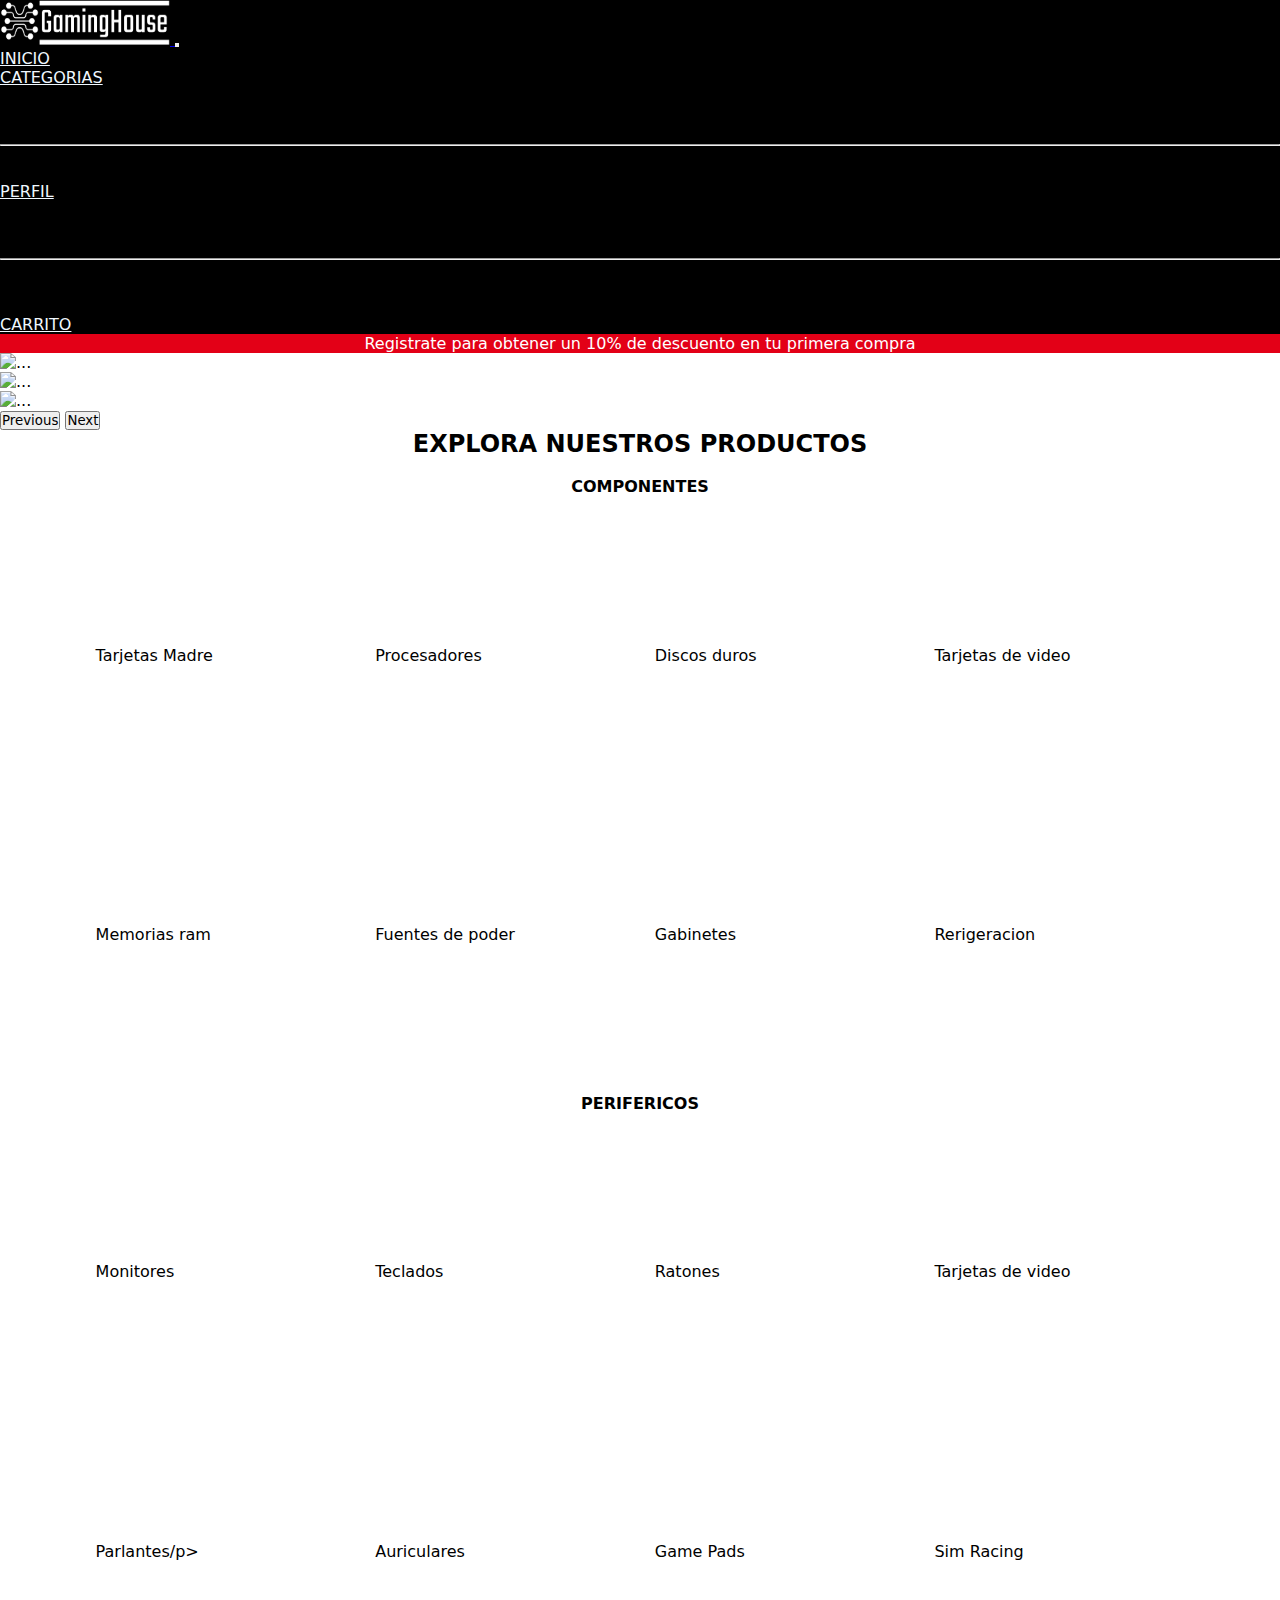
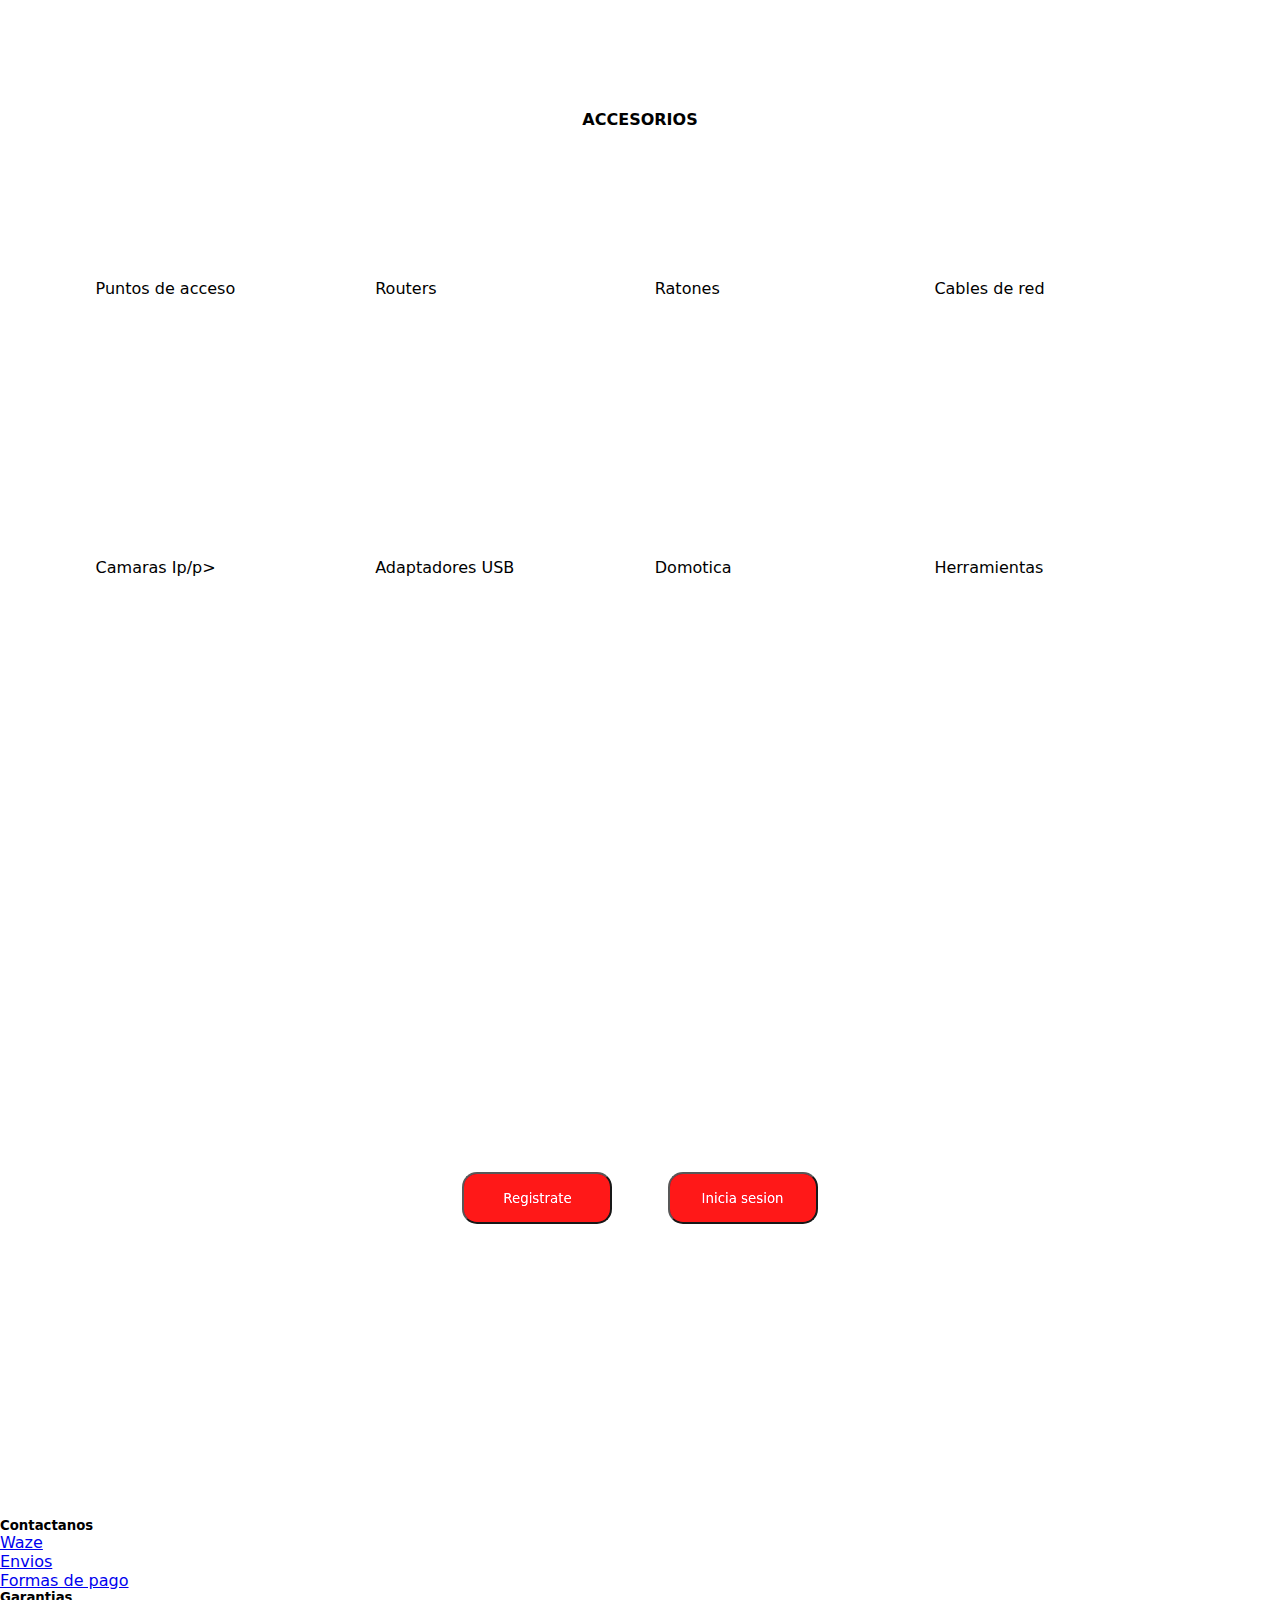
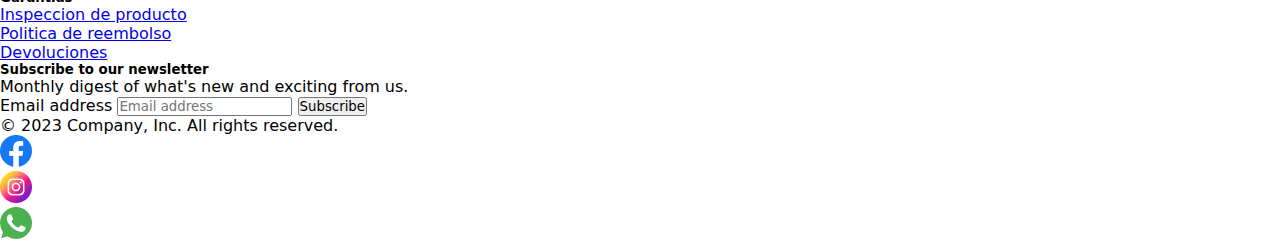
==== index.html @ d5c668b7 "Coder" ====
<!DOCTYPE html>
<html lang="en">
<head>
    <meta charset="UTF-8">
    <meta name="viewport" content="width=device-width, initial-scale=1.0">
    <title>GamingHouse</title>
    <link href="https://cdn.jsdelivr.net/npm/bootstrap@5.3.2/dist/css/bootstrap.min.css" rel="stylesheet" integrity="sha384-T3c6CoIi6uLrA9TneNEoa7RxnatzjcDSCmG1MXxSR1GAsXEV/Dwwykc2MPK8M2HN" crossorigin="anonymous">
    <link rel="stylesheet" href="./css/style.css">
  </head>
<body>
    <header>
        <nav class="navbar navbar-expand-lg">
            <div class="container-fluid ms-5">
                <a class="navbar-brand" href="#">
                    <img src="./assets/img/logo.png" alt="logo" width="170" height="45" class="d-inline-block align-text-top">
                </a>
              <button class="navbar-toggler" type="button" data-bs-toggle="collapse" data-bs-target="#navbarSupportedContent" aria-controls="navbarSupportedContent" aria-expanded="false" aria-label="Toggle navigation">
                <span class="navbar-toggler-icon"></span>
              </button>
              <div class="collapse navbar-collapse" id="navbarSupportedContent">
                <ul class="navbar-nav m-auto">
                  <li class="nav-item">
                    <a class="nav-link" aria-current="page" href="#">INICIO</a>
                  </li>
                  <li class="nav-item dropdown">
                    <a class="nav-link dropdown-toggle" href="#" role="button" data-bs-toggle="dropdown" aria-expanded="false">
                      CATEGORIAS
                    </a>
                    <ul class="dropdown-menu">
                      <li><a class="dropdown-item" href="">COMPONENTES</a></li>
                      <li><a class="dropdown-item" href="#">ACCESORIOS</a></li>
                      <li><a class="dropdown-item" href="#">PERIFERICOS</a></li>
                      <li><hr class="dropdown-divider"></li>
                      <li><a class="dropdown-item" href="#">OFERTAS</a></li>
                    </ul>
                  </li>
                  <li class="nav-item dropdown">
                    <a class="nav-link dropdown-toggle" href="#" role="button" data-bs-toggle="dropdown" aria-expanded="false">
                      PERFIL
                    </a>
                    <ul class="dropdown-menu">
                      <li><a class="dropdown-item" href="#">VER CUENTA</a></li>
                      <li><a class="dropdown-item" href="#">HISTORIAL DE COMPRAS</a></li>
                      <li><a class="dropdown-item" href="#">ACTUALIZAR DATOS</a></li>
                      <li><hr class="dropdown-divider"></li>
                      <li><a class="dropdown-item" href="./pages/Registro.html">INICIAR SESION</a></li>
                      <li><a class="dropdown-item" href="#">CERRAR SESION</a></li>
                    </ul>
                  </li>
                </ul>
                <ul class="navbar-nav me-5">
                  <li class="nav-item">
                    <a class="nav-link" aria-current="page" href="#">CARRITO</a>
                  </li>
                </ul>
                
                
              </div>    
            </div>
          </nav>
    </header>
    <main>
        <section class="signupbannergrid">
            <a class="bannertext" href="">Registrate para obtener un 10% de descuento en tu primera compra</a>
        </section>

            <div id="carouselExample" class="carousel slide">
                <div class="carousel-inner">
                  <div class="carousel-item active">
                    <img src="https://dlcdnwebimgs.asus.com/gain/170E4164-85B2-4F6C-8D1A-673D72D3A4F4/fwebp" class="d-block w-100" alt="...">
                  </div>
                  <div class="carousel-item">
                    <img src="https://storage-asset.msi.com/latam/picture/banner/banner_168911053420b625e28c839c144dd99be0e7d882a7.jpeg" class="d-block w-100 " alt="...">
                  </div>
                  <div class="carousel-item">
                    <img src="https://media.kingston.com/kingston/hero/ktc-hero-memory-fury-beast-rgb-black-ddr4-lg.jpg" class="d-block w-100 " alt="...">
                  </div>
                </div>
                <button class="carousel-control-prev" type="button" data-bs-target="#carouselExample" data-bs-slide="prev">
                  <span class="carousel-control-prev-icon" aria-hidden="true"></span>
                  <span class="visually-hidden">Previous</span>
                </button>
                <button class="carousel-control-next" type="button" data-bs-target="#carouselExample" data-bs-slide="next">
                  <span class="carousel-control-next-icon" aria-hidden="true"></span>
                  <span class="visually-hidden">Next</span>
                </button>
              </div>

              
        <h2 class="mt-5">EXPLORA NUESTROS PRODUCTOS</h2>
        <h4>COMPONENTES</h4>
        <section class="Productos" id="Productos">
            <div class="container-cards">
                    <div class="card">
                        <a href=""><img src="https://cdn.pccomponentes.com/img/repositorio/familia/familia-placas_base-500x500-producto.jpg" alt=""></a>
                        <p>Tarjetas Madre</p>
                    </div>
                    <div class="card">
                        <a href=""><img src="https://cdn.pccomponentes.com/img/repositorio/familia/familia-procesadores-500x500-producto.jpg" alt=""></a>
                        <p>Procesadores</p>
                    </div>
                    <div class="card">
                        <a href=""><img src="https://cdn.pccomponentes.com/img/repositorio/familia/familia-discos_duros-500x500-producto.jpg" alt=""></a>
                        <p>Discos duros</p>
                    </div>
                    <div class="card">
                        <a href=""><img src="https://cdn.pccomponentes.com/img/repositorio/familia/familia-tarjetas_graficas-500x500-producto.jpg" alt=""></a>
                        <p>Tarjetas de video</p>
                    </div>
                    <div class="card">
                        <a href=""><img src="https://cdn.pccomponentes.com/img/repositorio/familia/familia-memorias_ram-500x500-producto.jpg" alt=""></a>
                        <p>Memorias ram</p>
                    </div>
                    <div class="card">
                        <a href=""><img src="https://cdn.pccomponentes.com/img/repositorio/familia/familia-fuentes_alimentacion-500x500-producto.jpg" alt=""></a>
                        <p>Fuentes de poder</p>
                    </div>
                    <div class="card">
                        <a href=""><img src="https://cdn.pccomponentes.com/img/repositorio/familia/familia-torres_cajas-500x500-producto.jpg" alt=""></a>
                        <p>Gabinetes</p>
                    </div>
                    <div class="card">
                        <a href=""><img src="https://img.pccomponentes.com/pcblog/1690754400000/componetes-refrigeracion-liquida-500x500.png" alt=""></a>
                        <p>Rerigeracion</p>
                    </div>
            </div>
        </section>
        <h4>PERIFERICOS</h4>
        <section class="Productos" id="Productos">
            <div class="container-cards">
                    <div class="card">
                        <a href=""><img src="https://img.pccomponentes.com/pcblog/1660773600000/monitores-tipo-c-500x500-1-1.jpg" alt=""></a>
                        <p>Monitores</p>
                    </div>
                    <div class="card">
                        <a href=""><img src="https://img.pccomponentes.com/pcblog/1660773600000/familia-teclados-productividad-500x500-1-1-1.png" alt=""></a>
                        <p>Teclados</p>
                    </div>
                    <div class="card">
                        <a href=""><img src="https://img.pccomponentes.com/pcblog/1660773600000/familia-ratones-500x500-producto-1-1-1.png" alt=""></a>
                        <p>Ratones</p>
                    </div>
                    <div class="card">
                        <a href=""><img src="https://cdn.pccomponentes.com/img/repositorio/familia/familia-tarjetas_graficas-500x500-producto.jpg" alt=""></a>
                        <p>Tarjetas de video</p>
                    </div>
                    <div class="card">
                        <a href=""><img src="https://img.pccomponentes.com/pcblog/1660773600000/altavoces-1-1.png" alt=""></a>
                        <p>Parlantes/p>
                    </div>
                    <div class="card">
                        <a href=""><img src="https://img.pccomponentes.com/pcblog/1660773600000/familia-auriculares-cancelacion-ruido-500x500-1-1-1.png" alt=""></a>
                        <p>Auriculares</p>
                    </div>
                    <div class="card">
                        <a href=""><img src="https://img.pccomponentes.com/pcblog/1660773600000/familia-gamepads-joysticks-500x500-producto-1-1.png" alt=""></a>
                        <p>Game Pads</p>
                    </div>
                    <div class="card">
                        <a href=""><img src="https://img.pccomponentes.com/pcblog/1660773600000/perife-ricos-accesorios-gaming-500x500-producto-2-1.jpg" alt=""></a>
                        <p>Sim Racing</p>
                    </div>
            </div>
        </section>

        <h4>ACCESORIOS</h4>
        <section class="Productos" id="Productos">
            <div class="container-cards">
                    <div class="card">
                        <a href=""><img src="https://img.pccomponentes.com/pcblog/1652306400000/redes-puntos-de-acceso-500x500-producto-1.jpg" alt=""></a>
                        <p>Puntos de acceso</p>
                    </div>
                    <div class="card">
                        <a href=""><img src="https://img.pccomponentes.com/pcblog/1652306400000/redes-routers-500x500-producto-2.jpg" alt=""></a>
                        <p>Routers</p>
                    </div>
                    <div class="card">
                        <a href=""><img src="https://img.pccomponentes.com/pcblog/1660773600000/familia-ratones-500x500-producto-1-1-1.png" alt=""></a>
                        <p>Ratones</p>
                    </div>
                    <div class="card">
                        <a href=""><img src="https://img.pccomponentes.com/pcblog/1652306400000/redes-cable-de-red-500x500-producto-1.jpg" alt=""></a>
                        <p>Cables de red</p>
                    </div>
                    <div class="card">
                        <a href=""><img src="https://img.pccomponentes.com/pcblog/1652306400000/redes-camaras-ip-500x500-producto-1.jpg" alt=""></a>
                        <p>Camaras Ip/p>
                    </div>
                    <div class="card">
                        <a href=""><img src="https://img.pccomponentes.com/pcblog/1652306400000/redes-adpatadores-usb-500x500-producto-1.jpg" alt=""></a>
                        <p>Adaptadores USB</p>
                    </div>
                    <div class="card">
                        <a href=""><img src="https://img.pccomponentes.com/pcblog/1652306400000/redes-domotica-500x500-producto-1.jpg" alt=""></a>
                        <p>Domotica</p>
                    </div>
                    <div class="card">
                        <a href=""><img src="https://img.pccomponentes.com/pcblog/1652306400000/redes-herramientas-utiles-500x500-producto-1.jpg" alt=""></a>
                        <p>Herramientas</p>
                    </div>
            </div>
        </section>


      <section class="JoinUs width=auto height=31.25rem">
        <h5>For gamers <br> by gamers <br> Se parte de nuestra comunidad <br>y mantente enterado de nuestras promociones</h5>
        <p>Crea una cuenta</p>
        <div class="Botones-sesion">
          <button><a href="">Registrate</a></button>
          <button><a href="">Inicia sesion</a></button>
        </div>
      </section>


    </main>

<div class="container">
  <footer class="py-5">
    <div class="row">
      <div class="col-6 col-md-2 mb-3">
        <h5>Contactanos</h5>
        <ul class="nav flex-column">
          <li class="nav-item mb-2"><a href="#" class="nav-link p-0 text-body-secondary">Waze</a></li>
          <li class="nav-item mb-2"><a href="#" class="nav-link p-0 text-body-secondary">Envios</a></li>
          <li class="nav-item mb-2"><a href="#" class="nav-link p-0 text-body-secondary">Formas de pago</a></li>
        </ul>
      </div>

      <div class="col-6 col-md-2 mb-3">
        <h5>Garantias</h5>
        <ul class="nav flex-column">
          <li class="nav-item mb-2"><a href="#" class="nav-link p-0 text-body-secondary">Inspeccion de producto</a></li>
          <li class="nav-item mb-2"><a href="#" class="nav-link p-0 text-body-secondary">Politica de reembolso</a></li>
          <li class="nav-item mb-2"><a href="#" class="nav-link p-0 text-body-secondary">Devoluciones</a></li>
        </ul>
      </div>


      <div class="col-md-5 offset-md-1 mb-3">
        <form>
          <h5>Subscribe to our newsletter</h5>
          <p>Monthly digest of what's new and exciting from us.</p>
          <div class="d-flex flex-column flex-sm-row w-100 gap-2">
            <label for="newsletter1" class="visually-hidden">Email address</label>
            <input id="newsletter1" type="text" class="form-control" placeholder="Email address">
            <button class="btn btn-primary" type="button">Subscribe</button>
          </div>
        </form>
      </div>
    </div>

    <div class="d-flex flex-column flex-sm-row justify-content-between py-4 my-4 border-top">
      <p>&copy; 2023 Company, Inc. All rights reserved.</p>
      <ul class="list-unstyled d-flex">
        <li class="m-2">
          <a href="https://www.facebook.com/"><img src="./assets/img/facebook.png" alt=""></a>
        </li>
        <li class="m-2">
          <a href="www.instagram.com"><img src="./assets/img/instagram.png" alt=""></a>
        </li>
        <li class="m-2">
          <a href=""><img src="./assets/img/whatsapp.png" alt=""></a>
        </li>
      </ul>
    </div>
  </footer>
</div>

    <script src="https://cdn.jsdelivr.net/npm/@popperjs/core@2.11.8/dist/umd/popper.min.js" integrity="sha384-I7E8VVD/ismYTF4hNIPjVp/Zjvgyol6VFvRkX/vR+Vc4jQkC+hVqc2pM8ODewa9r" crossorigin="anonymous"></script>
<script src="https://cdn.jsdelivr.net/npm/bootstrap@5.3.2/dist/js/bootstrap.min.js" integrity="sha384-BBtl+eGJRgqQAUMxJ7pMwbEyER4l1g+O15P+16Ep7Q9Q+zqX6gSbd85u4mG4QzX+" crossorigin="anonymous"></script>
</body>
</html>
---- css/style.css ----
* {
  margin: 0;
  padding: 0;
  box-sizing: border-box;
  font-family: system-ui, -apple-system, BlinkMacSystemFont, 'Segoe UI', Roboto, Oxygen, Ubuntu, Cantarell, 'Open Sans', 'Helvetica Neue', sans-serif;
}
.navbar{
  background-color: black;
}

.navbar-nav a{
  color: aliceblue;
}
.dropdown-menu a{
  color: black;
}


.navbar-toggler{
  color: white;
}

.signupbannergrid{
  display: grid;
  width: 100%;
  height: 100%;
  background-color: rgb(227, 0, 23);
  grid-template-columns: repeat(4, 1fr);
  grid-template-rows: 1fr;
  grid-template-areas: 
    ". bannertext bannertext .";
}
.signupbannergrid a{
  text-decoration: none;
  color: white;
  justify-content: center;
  display: grid
}
.bannertext{
  grid-area: bannertext;
}

.carousel-inner img{
  
  max-height: 40.625rem;
  object-fit: cover;
}

H2{
  display: flex;
  align-items: center;
  justify-content: center;
}
h4{
  display: flex;
  justify-content: center;
  margin: 1.2rem;
  align-items: center;
}
.container-cards{
  max-width: 75rem;
  margin: auto;
  display: flex;
  flex-direction: row;
  align-items: center;
  justify-content: center;
  flex-wrap: wrap;
  ;
}
.card{
  width: 15.625rem;
  height: 15.625rem;
  margin: 0.925rem;
  display: flex;
  align-items: center;
}
.container-cards img{
  width: 100%;
}
.JoinUs{
  width: 100%;
  margin-bottom: 55px;
  margin-top: 55px;
  height: 700px;
  background-image: url(https://images.unsplash.com/photo-1544652478-6653e09f18a2?ixlib=rb-4.0.3&ixid=M3wxMjA3fDB8MHxwaG90by1wYWdlfHx8fGVufDB8fHx8fA%3D%3D&auto=format&fit=crop&w=2070&q=80);
  opacity: 0.9;
  filter: brightness(0.5);
  filter: contrast(1.3);
  background-image: linear-gradient(
    0deg,
    rgb (0, 0, 0, 0.5),
    rgb (0, 0, 0, 0.5),
  );
  display: flex;
  justify-content: center;
  align-items: center;
  flex-direction: column;

}
.Botones-sesion button{
  border-radius: 0.9375rem;
  background-color: rgb(227, 0, 23);
  width: 9.375rem;
  height: 3.2875rem;
  margin: 1.5625rem;
}
.Botones-sesion a{
  text-decoration: none;
  color: white;
  
}


.JoinUs p{
  color: white;
}
.JoinUs h5{
  
  color: white;
  font-size:xx-large;
  font-style: oblique;  
  
}
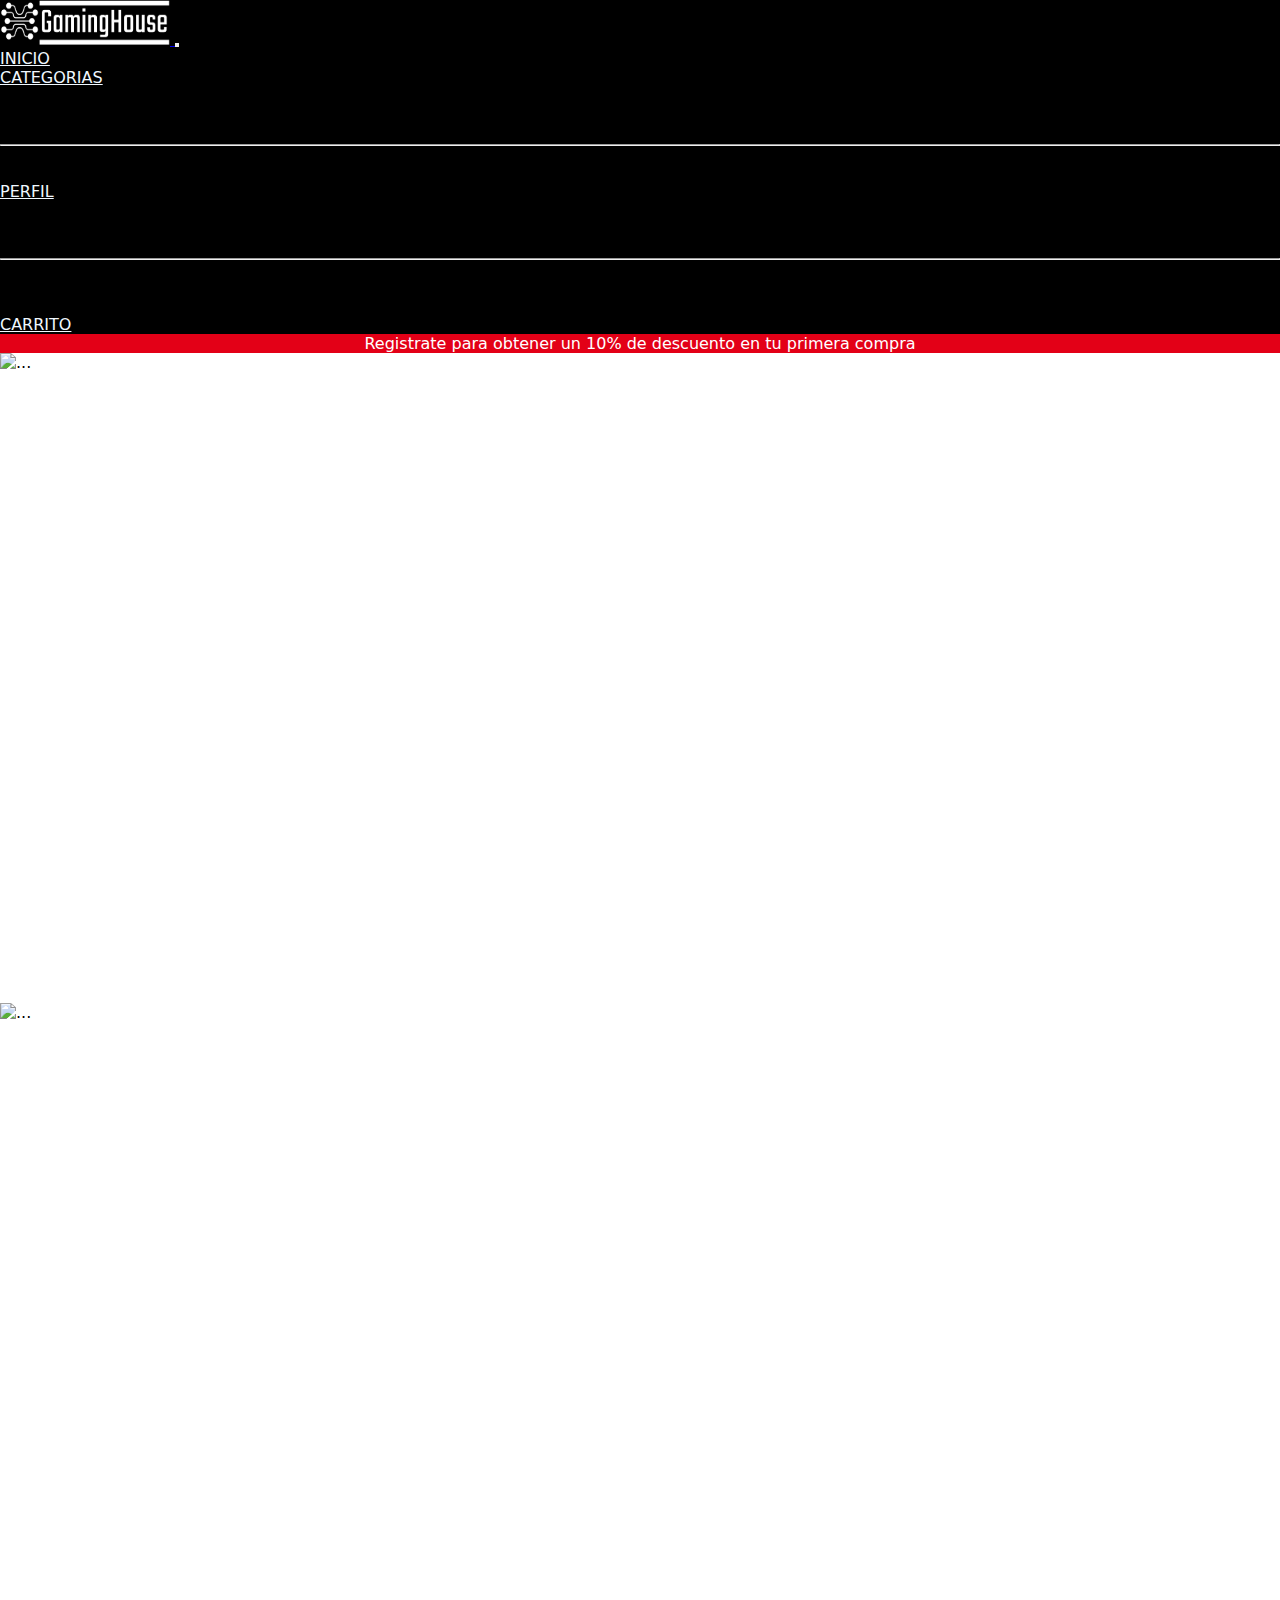
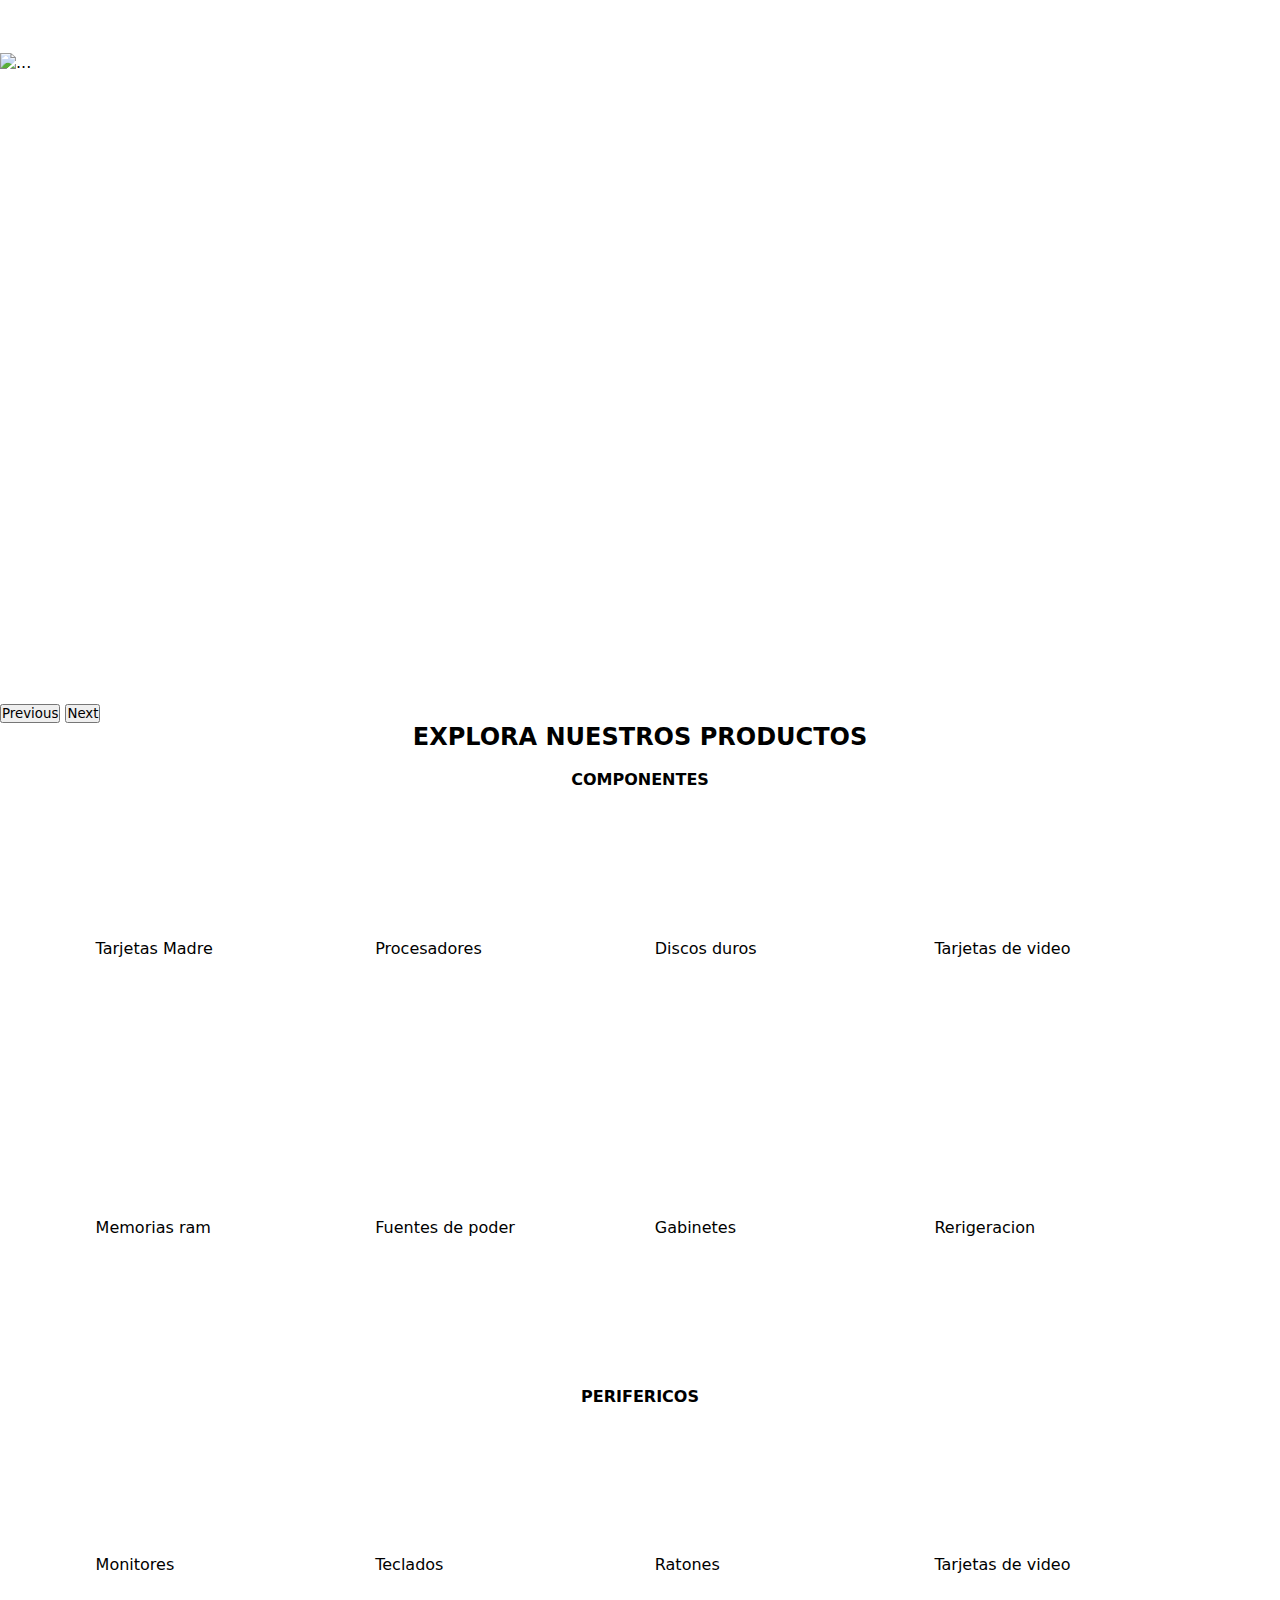
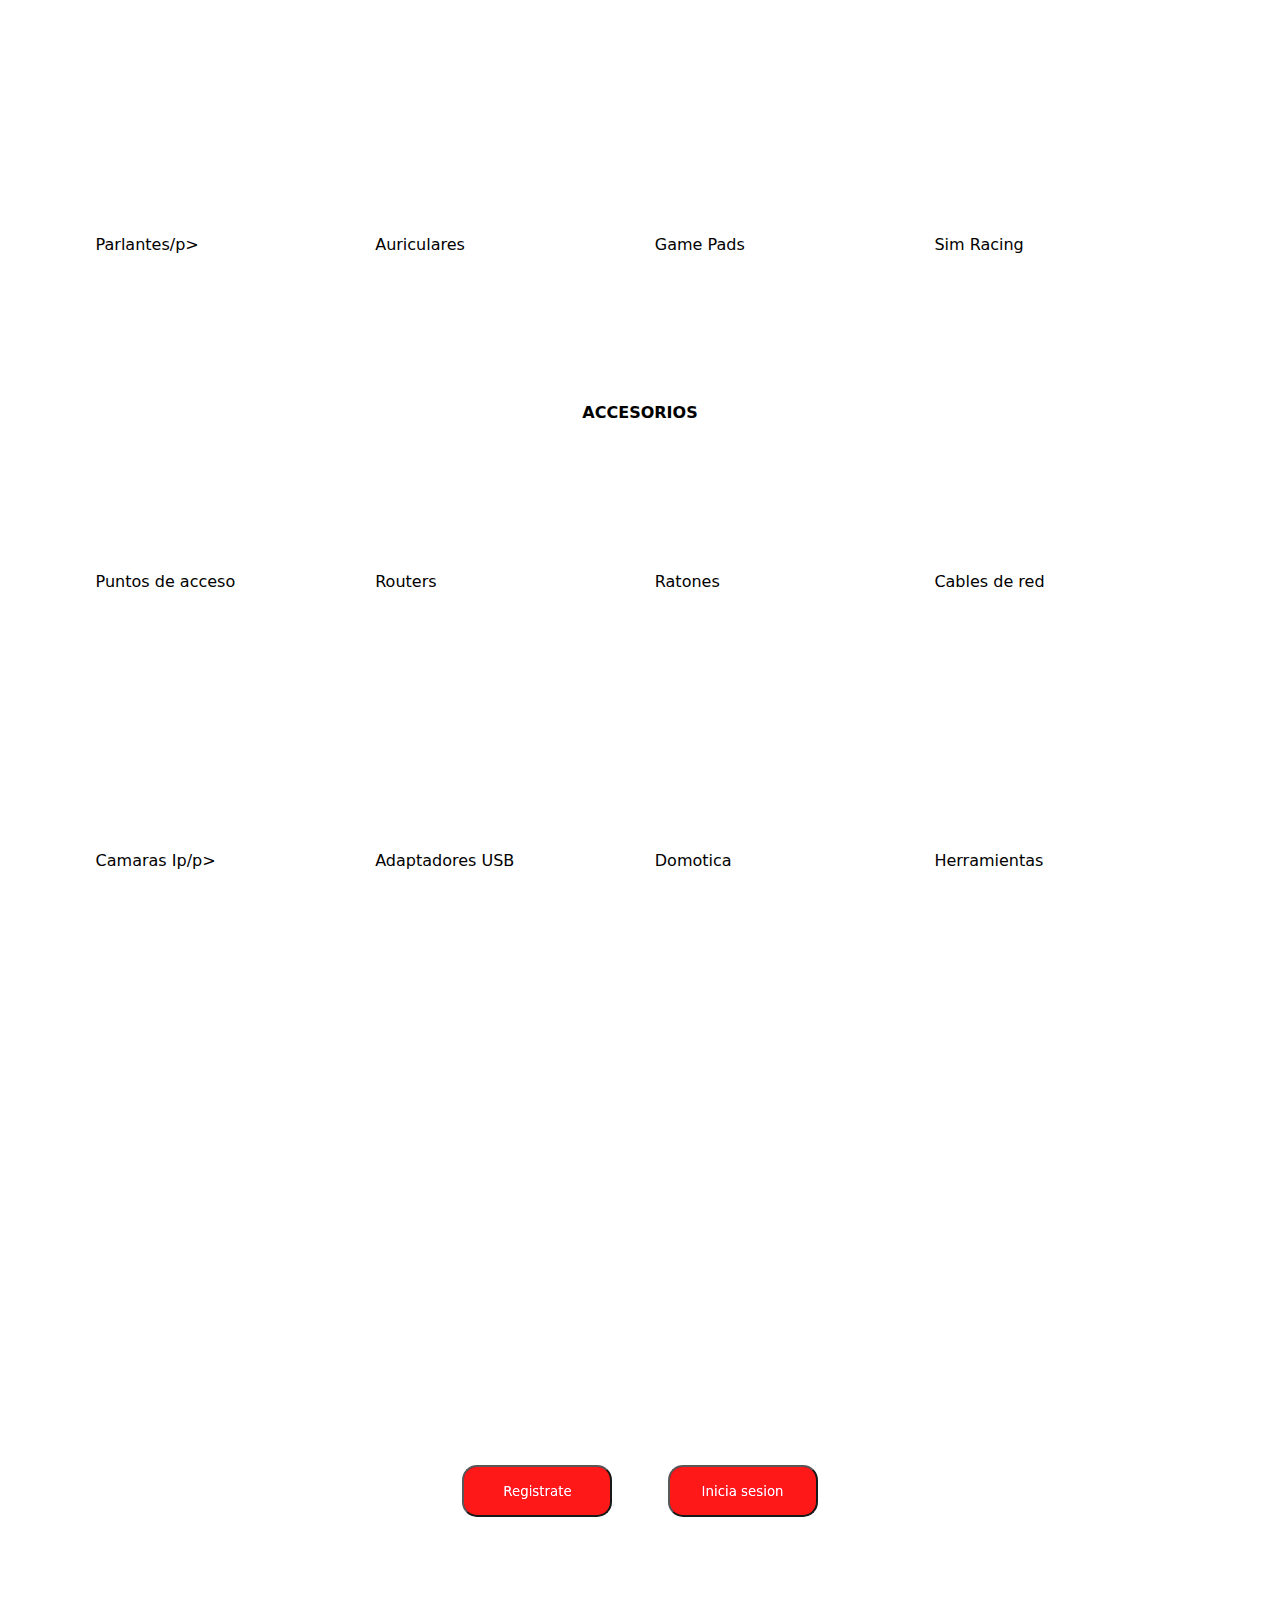
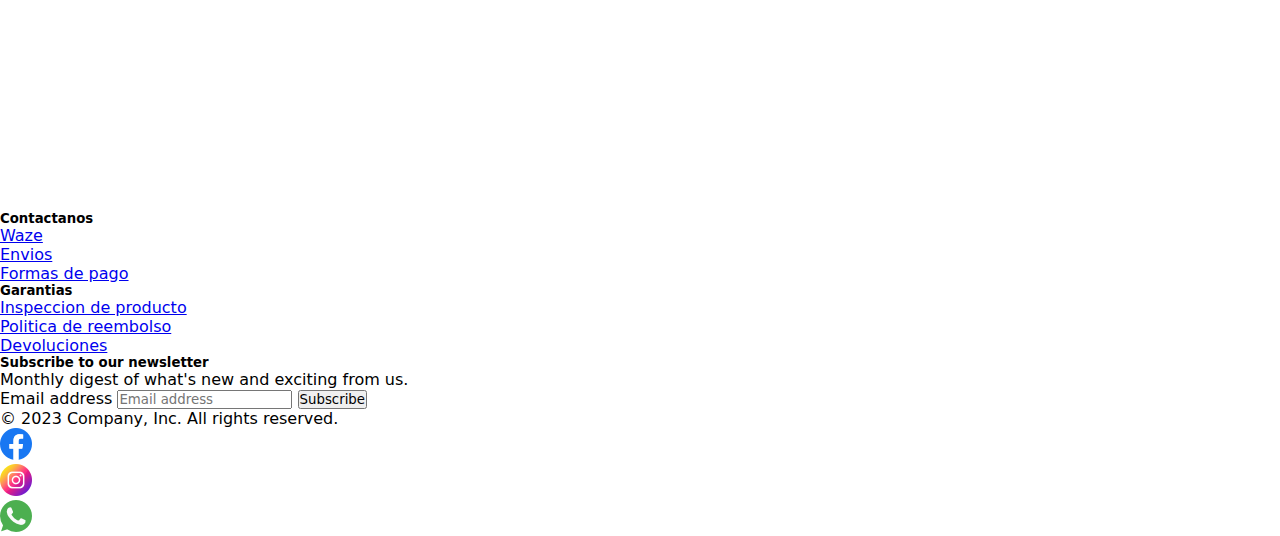
==== commit fd9ceb7b: "non" ====
--- a/index.html
+++ b/index.html
@@ -70,10 +70,10 @@
                     <img src="https://dlcdnwebimgs.asus.com/gain/170E4164-85B2-4F6C-8D1A-673D72D3A4F4/fwebp" class="d-block w-100" alt="...">
                   </div>
                   <div class="carousel-item">
-                    <img src="https://storage-asset.msi.com/latam/picture/banner/banner_168911053420b625e28c839c144dd99be0e7d882a7.jpeg" class="d-block w-100 " alt="...">
+                    <img src="https://dlcdnwebimgs.asus.com/gain/6609AE9B-BDC9-4F36-9894-9A2232A06A2C/fwebp" class="d-block w-100 " alt="...">
                   </div>
                   <div class="carousel-item">
-                    <img src="https://media.kingston.com/kingston/hero/ktc-hero-memory-fury-beast-rgb-black-ddr4-lg.jpg" class="d-block w-100 " alt="...">
+                    <img src="https://dlcdnwebimgs.asus.com/gain/66D116A3-73B9-436C-927B-C63F515887CD/fwebp" class="d-block w-100 " alt="...">
                   </div>
                 </div>
                 <button class="carousel-control-prev" type="button" data-bs-target="#carouselExample" data-bs-slide="prev">
--- a/css/style.css
+++ b/css/style.css
@@ -41,9 +41,9 @@
 }
 
 .carousel-inner img{
-  
   max-height: 40.625rem;
   object-fit: cover;
+  min-height: 40.625rem;
 }
 
 H2{
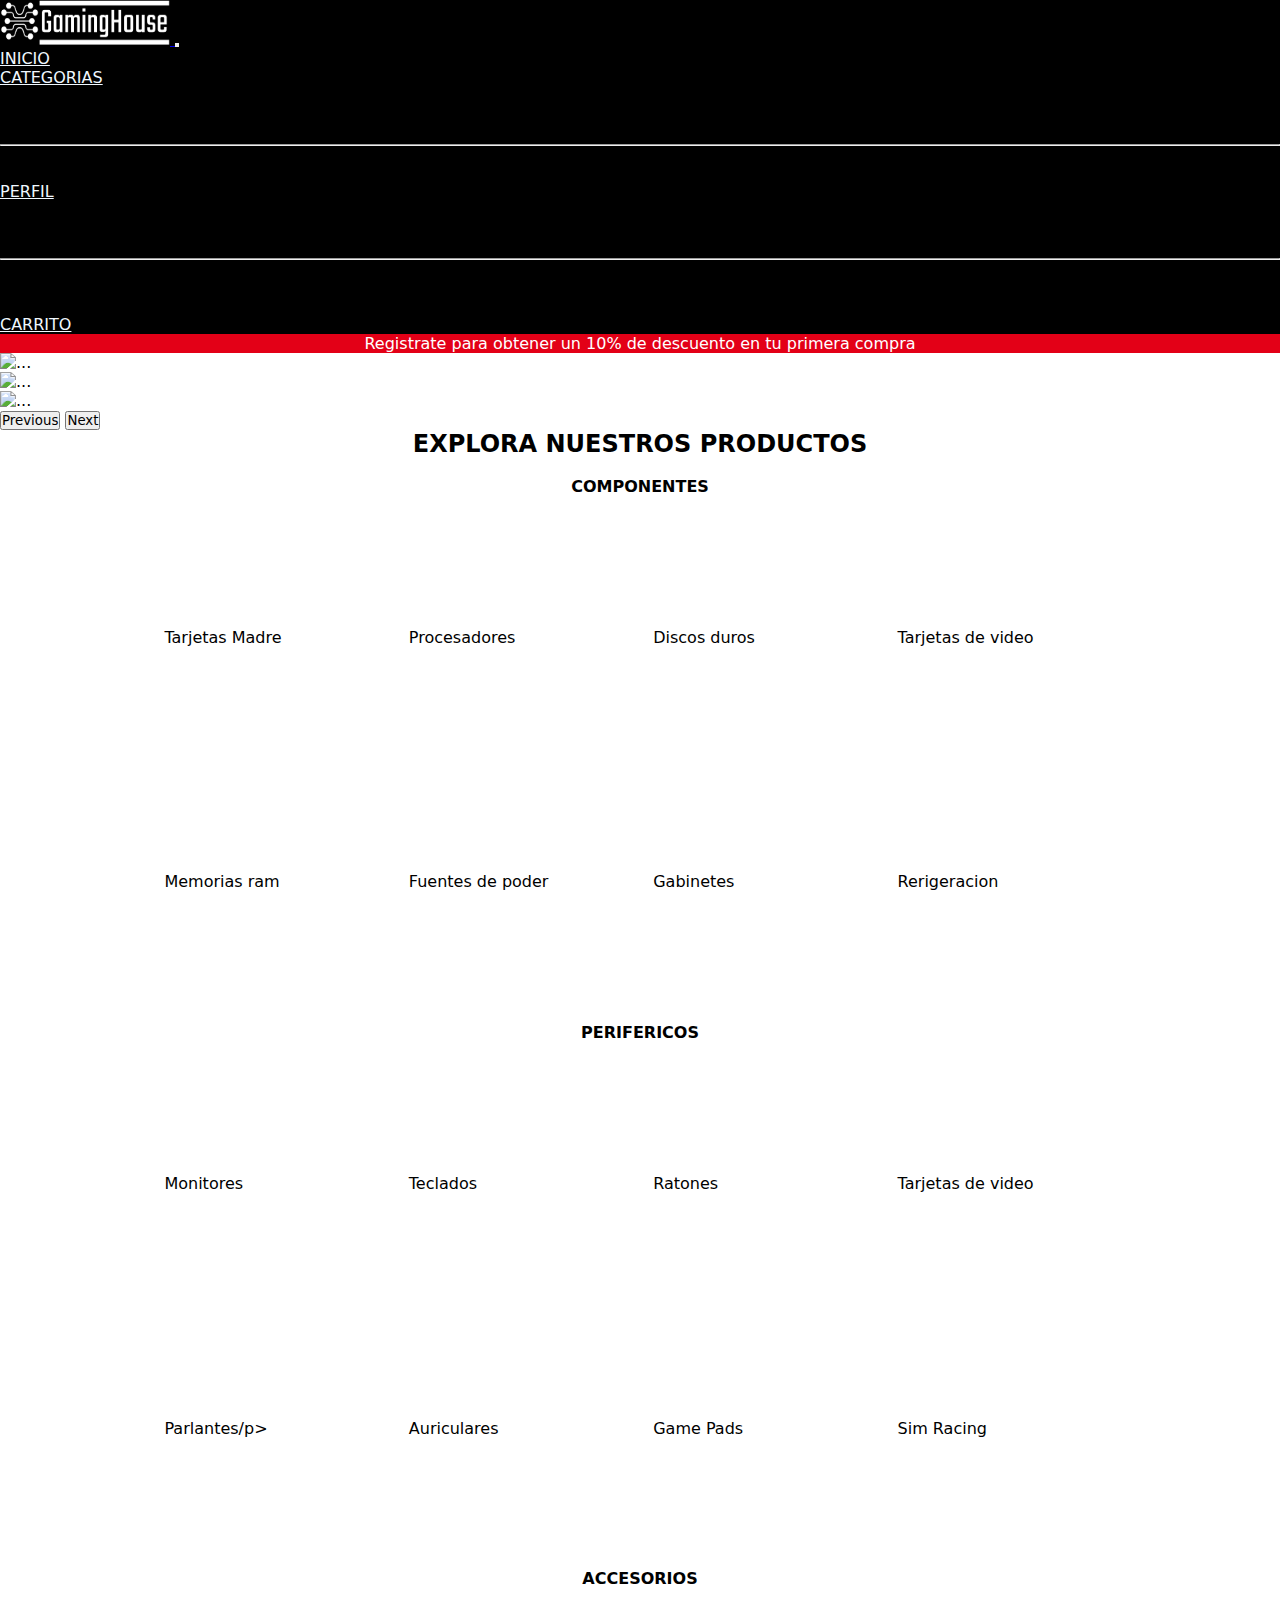
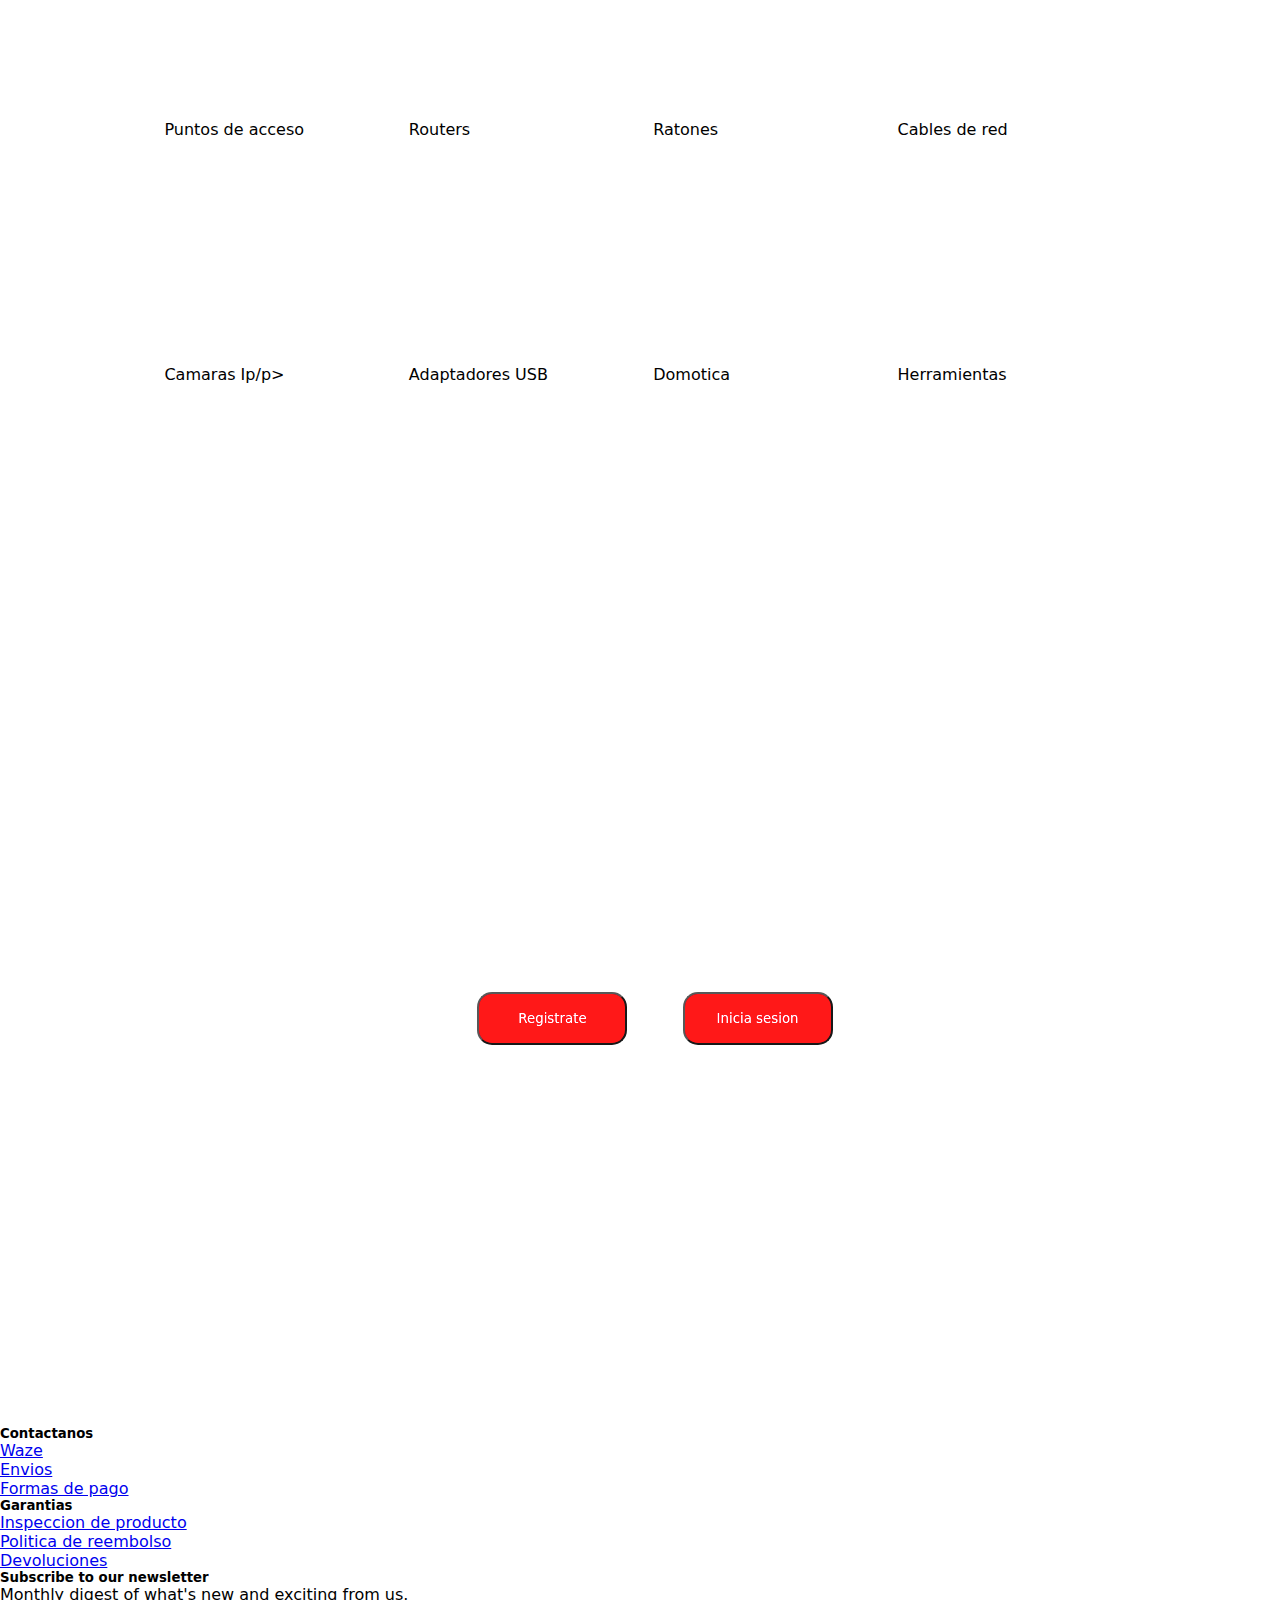
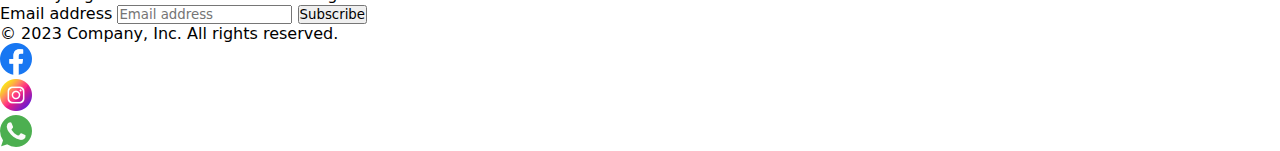
==== commit 14ba5116: "version final" ====
--- a/index.html
+++ b/index.html
@@ -27,9 +27,9 @@
                       CATEGORIAS
                     </a>
                     <ul class="dropdown-menu">
-                      <li><a class="dropdown-item" href="">COMPONENTES</a></li>
-                      <li><a class="dropdown-item" href="#">ACCESORIOS</a></li>
-                      <li><a class="dropdown-item" href="#">PERIFERICOS</a></li>
+                      <li><a class="dropdown-item" href="#Productos">COMPONENTES</a></li>
+                      <li><a class="dropdown-item" href="#Perifericos">ACCESORIOS</a></li>
+                      <li><a class="dropdown-item" href="#Accesorios">PERIFERICOS</a></li>
                       <li><hr class="dropdown-divider"></li>
                       <li><a class="dropdown-item" href="#">OFERTAS</a></li>
                     </ul>
@@ -39,7 +39,7 @@
                       PERFIL
                     </a>
                     <ul class="dropdown-menu">
-                      <li><a class="dropdown-item" href="#">VER CUENTA</a></li>
+                      <li><a class="dropdown-item" href="./pages/Ver cuenta.html">VER CUENTA</a></li>
                       <li><a class="dropdown-item" href="#">HISTORIAL DE COMPRAS</a></li>
                       <li><a class="dropdown-item" href="#">ACTUALIZAR DATOS</a></li>
                       <li><hr class="dropdown-divider"></li>
@@ -50,7 +50,8 @@
                 </ul>
                 <ul class="navbar-nav me-5">
                   <li class="nav-item">
-                    <a class="nav-link" aria-current="page" href="#">CARRITO</a>
+                    <a class="nav-link" aria-current="page" href="#">CARRITO</a>  
+                    
                   </li>
                 </ul>
                 
@@ -67,13 +68,13 @@
             <div id="carouselExample" class="carousel slide">
                 <div class="carousel-inner">
                   <div class="carousel-item active">
-                    <img src="https://dlcdnwebimgs.asus.com/gain/170E4164-85B2-4F6C-8D1A-673D72D3A4F4/fwebp" class="d-block w-100" alt="...">
+                    <img src="https://dlcdnwebimgs.asus.com/gain/170E4164-85B2-4F6C-8D1A-673D72D3A4F4/fwebp" class="d-block w-100 height-400" alt="...">
                   </div>
                   <div class="carousel-item">
-                    <img src="https://dlcdnwebimgs.asus.com/gain/6609AE9B-BDC9-4F36-9894-9A2232A06A2C/fwebp" class="d-block w-100 " alt="...">
+                    <img src="https://dlcdnwebimgs.asus.com/gain/6609AE9B-BDC9-4F36-9894-9A2232A06A2C/fwebp" class="d-block w-100 height-400" alt="...">
                   </div>
                   <div class="carousel-item">
-                    <img src="https://dlcdnwebimgs.asus.com/gain/66D116A3-73B9-436C-927B-C63F515887CD/fwebp" class="d-block w-100 " alt="...">
+                    <img src="https://dlcdnwebimgs.asus.com/gain/66D116A3-73B9-436C-927B-C63F515887CD/fwebp" class="d-block w-100 height-400" alt="...">
                   </div>
                 </div>
                 <button class="carousel-control-prev" type="button" data-bs-target="#carouselExample" data-bs-slide="prev">
@@ -126,7 +127,7 @@
             </div>
         </section>
         <h4>PERIFERICOS</h4>
-        <section class="Productos" id="Productos">
+        <section class="Productos" id="Perifericos">
             <div class="container-cards">
                     <div class="card">
                         <a href=""><img src="https://img.pccomponentes.com/pcblog/1660773600000/monitores-tipo-c-500x500-1-1.jpg" alt=""></a>
@@ -164,7 +165,7 @@
         </section>
 
         <h4>ACCESORIOS</h4>
-        <section class="Productos" id="Productos">
+        <section class="Productos" id="Accesorios">
             <div class="container-cards">
                     <div class="card">
                         <a href=""><img src="https://img.pccomponentes.com/pcblog/1652306400000/redes-puntos-de-acceso-500x500-producto-1.jpg" alt=""></a>
@@ -203,8 +204,8 @@
 
 
       <section class="JoinUs width=auto height=31.25rem">
-        <h5>For gamers <br> by gamers <br> Se parte de nuestra comunidad <br>y mantente enterado de nuestras promociones</h5>
-        <p>Crea una cuenta</p>
+        <p>For gamers by gamers <br> Se parte de nuestra comunidad y mantente enterado de nuestras promociones</p>
+        <p>Crea una cuenta</p>  
         <div class="Botones-sesion">
           <button><a href="">Registrate</a></button>
           <button><a href="">Inicia sesion</a></button>
--- a/css/style.css
+++ b/css/style.css
@@ -41,9 +41,7 @@
 }
 
 .carousel-inner img{
-  max-height: 40.625rem;
   object-fit: cover;
-  min-height: 40.625rem;
 }
 
 H2{
@@ -68,9 +66,9 @@
   ;
 }
 .card{
-  width: 15.625rem;
-  height: 15.625rem;
-  margin: 0.925rem;
+  width: 13.625rem;
+  height: 13.625rem;
+  margin: 0.825rem;
   display: flex;
   align-items: center;
 }
@@ -81,9 +79,11 @@
   width: 100%;
   margin-bottom: 55px;
   margin-top: 55px;
-  height: 700px;
+  height: 100vh;
   background-image: url(https://images.unsplash.com/photo-1544652478-6653e09f18a2?ixlib=rb-4.0.3&ixid=M3wxMjA3fDB8MHxwaG90by1wYWdlfHx8fGVufDB8fHx8fA%3D%3D&auto=format&fit=crop&w=2070&q=80);
   opacity: 0.9;
+  object-fit: cover;
+  background-size:cover;
   filter: brightness(0.5);
   filter: contrast(1.3);
   background-image: linear-gradient(
@@ -111,13 +111,26 @@
 }
 
 
+.JoinUs {
+  display: flex;
+  flex-direction: column;
+  align-items: center;
+  justify-content: center;
+  margin: 15px;
+}
 .JoinUs p{
+  justify-content: center;
+  align-items: center;
   color: white;
+  font-size:xx-large;  
+  align-content: center;
+  
 }
-.JoinUs h5{
-  
-  color: white;
-  font-size:xx-large;
-  font-style: oblique;  
-  
+.needs-validation{
+  background-color: lightgrey;
+  border-radius: 0.9375rem;
+  padding: 1.5625rem;
+}
+.save{ 
+  border-radius: 15px;
 }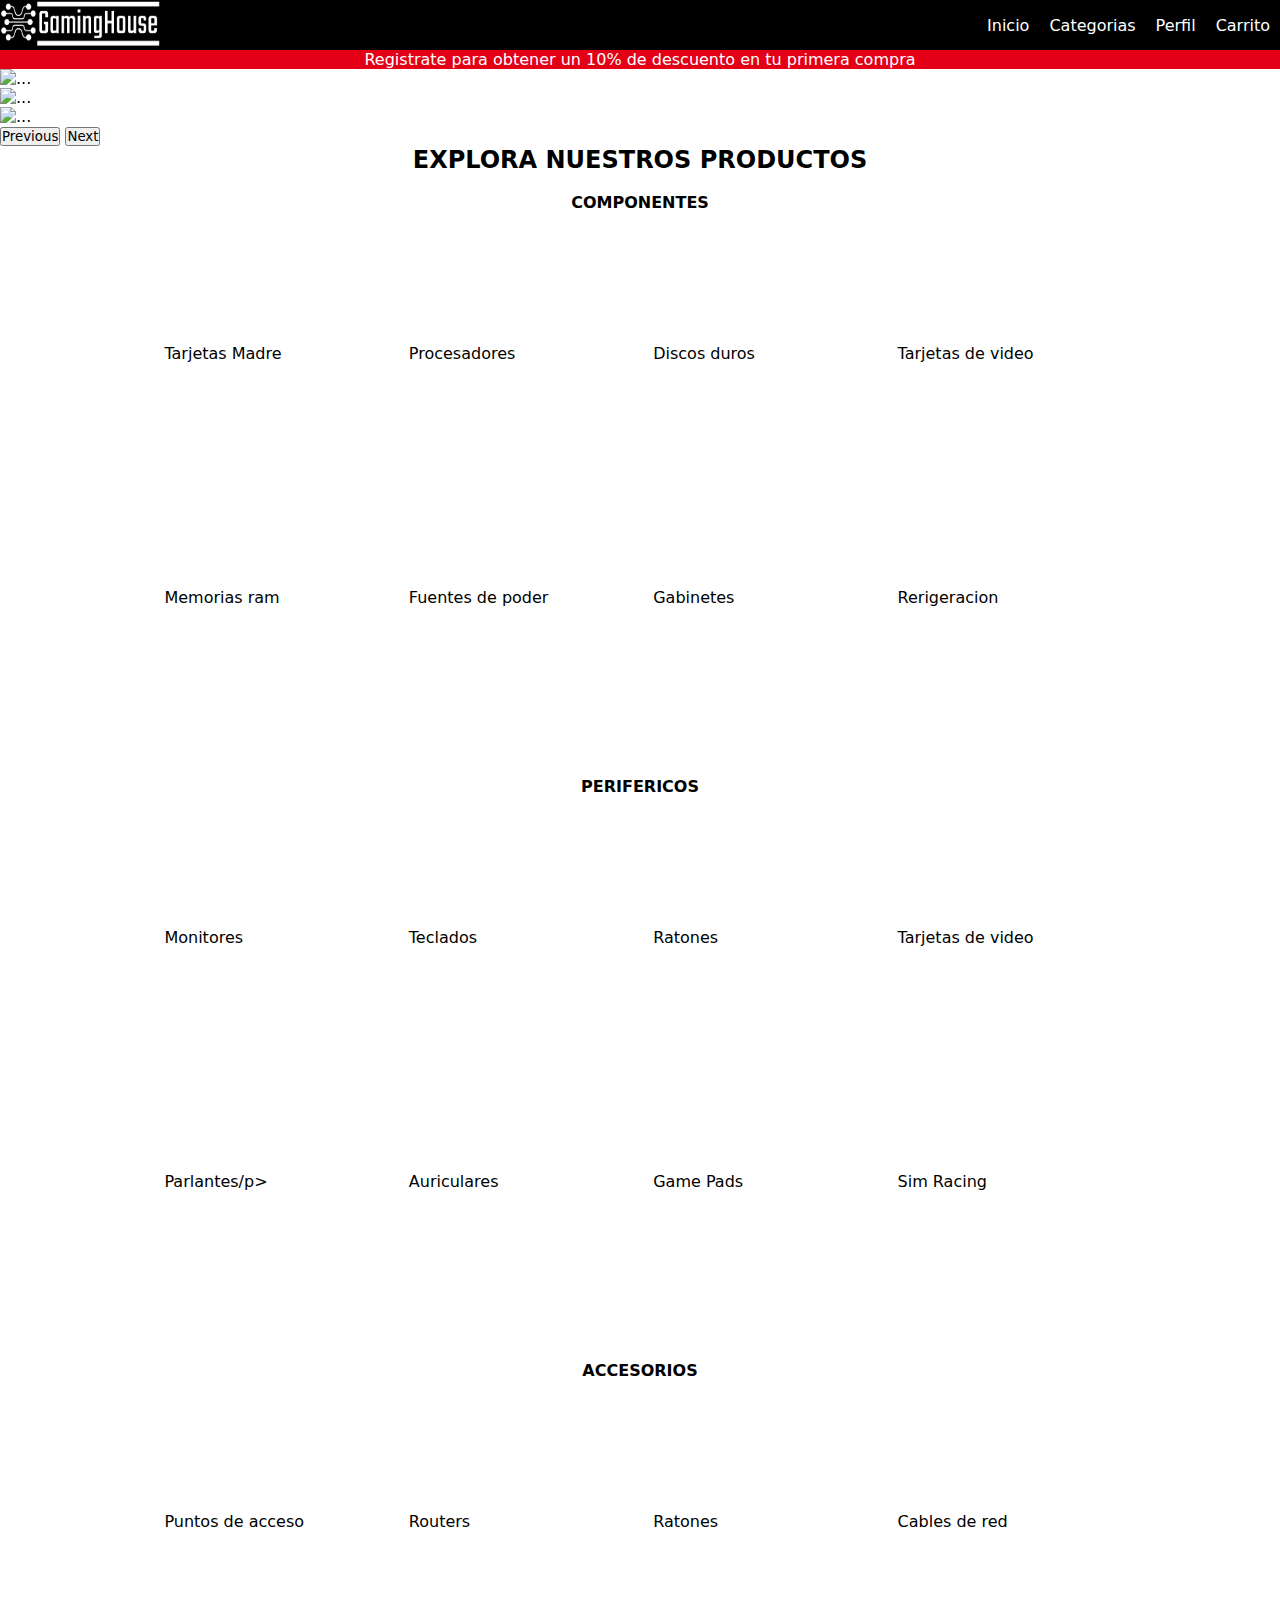
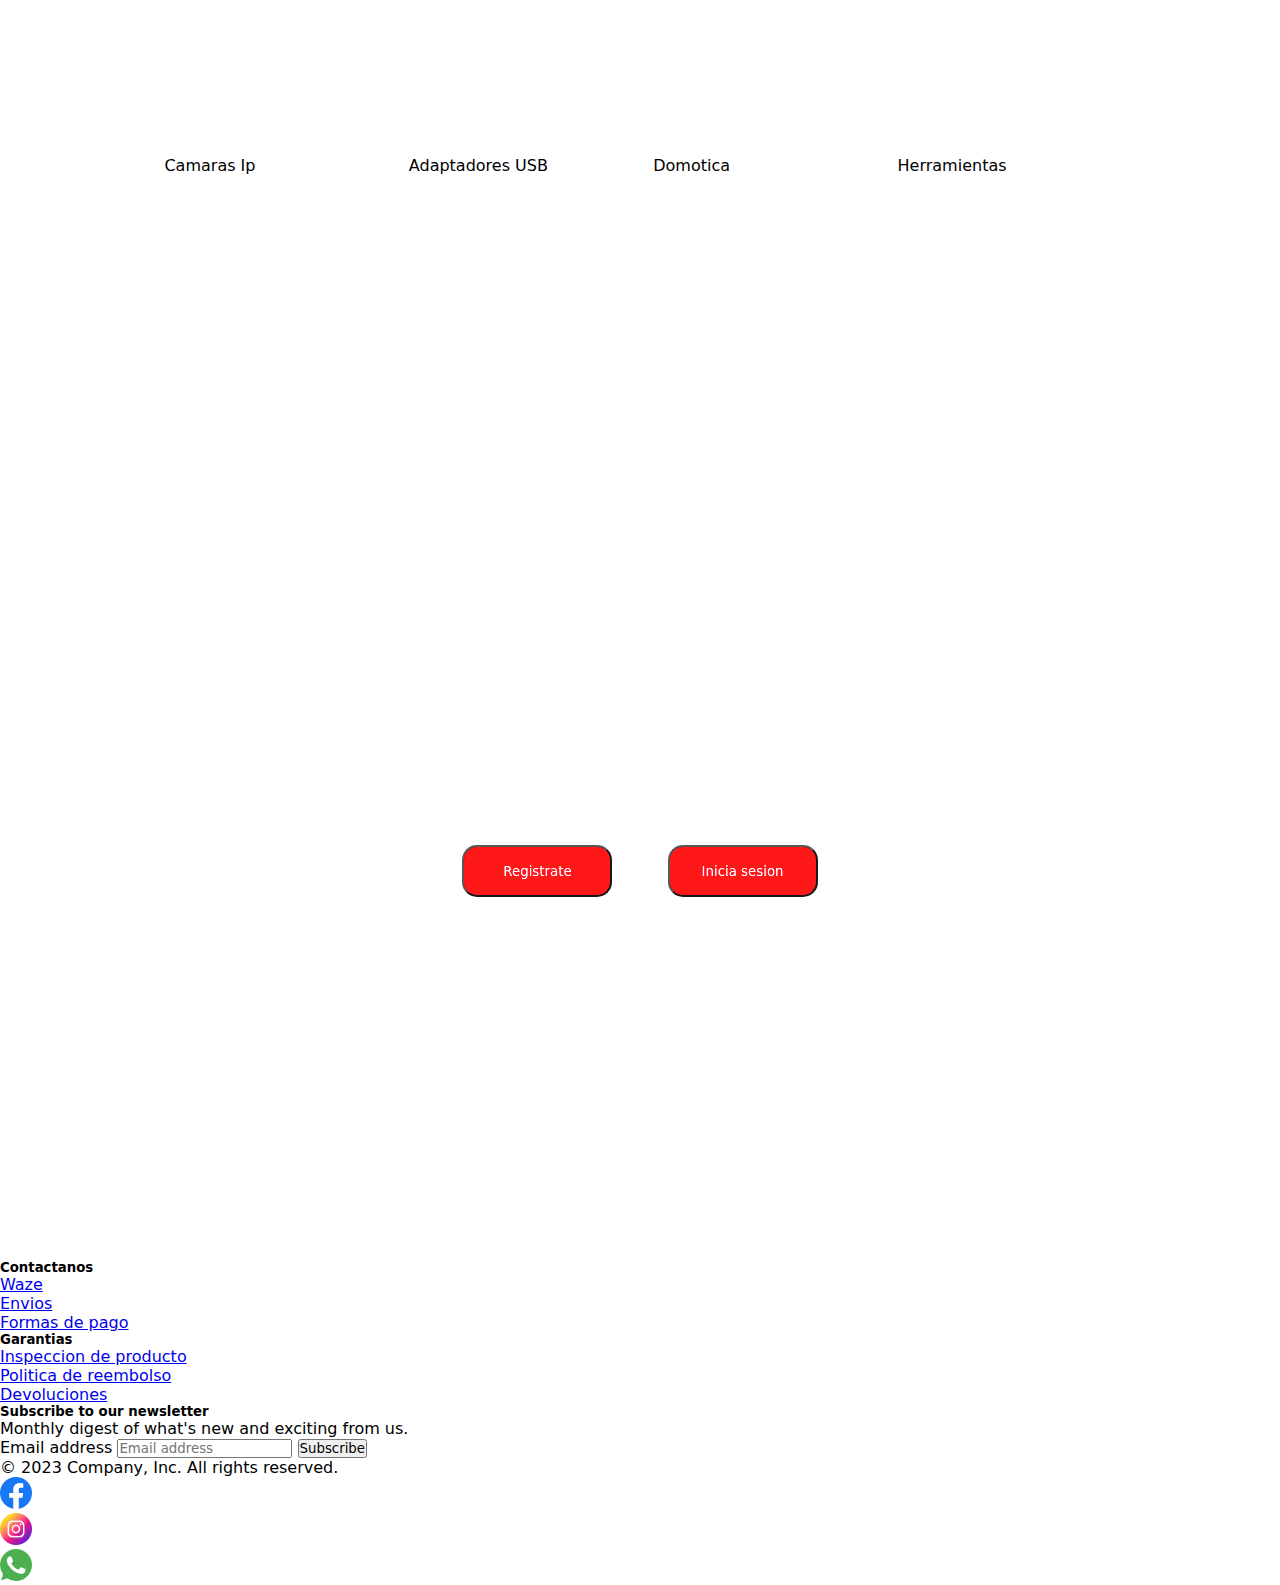
==== commit b5853480: "ultimo update" ====
--- a/index.html
+++ b/index.html
@@ -9,56 +9,19 @@
   </head>
 <body>
     <header>
-        <nav class="navbar navbar-expand-lg">
-            <div class="container-fluid ms-5">
-                <a class="navbar-brand" href="#">
-                    <img src="./assets/img/logo.png" alt="logo" width="170" height="45" class="d-inline-block align-text-top">
-                </a>
-              <button class="navbar-toggler" type="button" data-bs-toggle="collapse" data-bs-target="#navbarSupportedContent" aria-controls="navbarSupportedContent" aria-expanded="false" aria-label="Toggle navigation">
-                <span class="navbar-toggler-icon"></span>
-              </button>
-              <div class="collapse navbar-collapse" id="navbarSupportedContent">
-                <ul class="navbar-nav m-auto">
-                  <li class="nav-item">
-                    <a class="nav-link" aria-current="page" href="#">INICIO</a>
-                  </li>
-                  <li class="nav-item dropdown">
-                    <a class="nav-link dropdown-toggle" href="#" role="button" data-bs-toggle="dropdown" aria-expanded="false">
-                      CATEGORIAS
-                    </a>
-                    <ul class="dropdown-menu">
-                      <li><a class="dropdown-item" href="#Productos">COMPONENTES</a></li>
-                      <li><a class="dropdown-item" href="#Perifericos">ACCESORIOS</a></li>
-                      <li><a class="dropdown-item" href="#Accesorios">PERIFERICOS</a></li>
-                      <li><hr class="dropdown-divider"></li>
-                      <li><a class="dropdown-item" href="#">OFERTAS</a></li>
-                    </ul>
-                  </li>
-                  <li class="nav-item dropdown">
-                    <a class="nav-link dropdown-toggle" href="#" role="button" data-bs-toggle="dropdown" aria-expanded="false">
-                      PERFIL
-                    </a>
-                    <ul class="dropdown-menu">
-                      <li><a class="dropdown-item" href="./pages/Ver cuenta.html">VER CUENTA</a></li>
-                      <li><a class="dropdown-item" href="#">HISTORIAL DE COMPRAS</a></li>
-                      <li><a class="dropdown-item" href="#">ACTUALIZAR DATOS</a></li>
-                      <li><hr class="dropdown-divider"></li>
-                      <li><a class="dropdown-item" href="./pages/Registro.html">INICIAR SESION</a></li>
-                      <li><a class="dropdown-item" href="#">CERRAR SESION</a></li>
-                    </ul>
-                  </li>
-                </ul>
-                <ul class="navbar-nav me-5">
-                  <li class="nav-item">
-                    <a class="nav-link" aria-current="page" href="#">CARRITO</a>  
-                    
-                  </li>
-                </ul>
-                
-                
-              </div>    
-            </div>
-          </nav>
+        <div class="logo">
+            <a href="./index.html"><img src="./assets/img/logo.png" alt=""></a>
+        </div>
+
+        <nav class="nav-bar">
+            <ul>
+                <li><a href="#">Inicio</a></li>
+                <li><a href="./pages/categorias.html">Categorias</a></li>
+                <li><a href="./pages/Ver cuenta.html">Perfil</a></li>
+                <li><a href="./pages/Carrito.html">Carrito</a></li>
+            </ul>
+        </nav>
+        
     </header>
     <main>
         <section class="signupbannergrid">
@@ -68,10 +31,10 @@
             <div id="carouselExample" class="carousel slide">
                 <div class="carousel-inner">
                   <div class="carousel-item active">
-                    <img src="https://dlcdnwebimgs.asus.com/gain/170E4164-85B2-4F6C-8D1A-673D72D3A4F4/fwebp" class="d-block w-100 height-400" alt="...">
+                    <img src="https://dlcdnwebimgs.asus.com/gain/6609AE9B-BDC9-4F36-9894-9A2232A06A2C/fwebp" class="d-block w-100 height-400" alt="...">
                   </div>
                   <div class="carousel-item">
-                    <img src="https://dlcdnwebimgs.asus.com/gain/6609AE9B-BDC9-4F36-9894-9A2232A06A2C/fwebp" class="d-block w-100 height-400" alt="...">
+                    <img src="https://dlcdnwebimgs.asus.com/gain/170E4164-85B2-4F6C-8D1A-673D72D3A4F4/fwebp" class="d-block w-100 height-400" alt="...">
                   </div>
                   <div class="carousel-item">
                     <img src="https://dlcdnwebimgs.asus.com/gain/66D116A3-73B9-436C-927B-C63F515887CD/fwebp" class="d-block w-100 height-400" alt="...">
@@ -185,7 +148,7 @@
                     </div>
                     <div class="card">
                         <a href=""><img src="https://img.pccomponentes.com/pcblog/1652306400000/redes-camaras-ip-500x500-producto-1.jpg" alt=""></a>
-                        <p>Camaras Ip/p>
+                        <p>Camaras Ip</p>
                     </div>
                     <div class="card">
                         <a href=""><img src="https://img.pccomponentes.com/pcblog/1652306400000/redes-adpatadores-usb-500x500-producto-1.jpg" alt=""></a>
@@ -207,8 +170,8 @@
         <p>For gamers by gamers <br> Se parte de nuestra comunidad y mantente enterado de nuestras promociones</p>
         <p>Crea una cuenta</p>  
         <div class="Botones-sesion">
-          <button><a href="">Registrate</a></button>
-          <button><a href="">Inicia sesion</a></button>
+          <button><a href="./pages/signup.html">Registrate</a></button>
+          <button><a href="./pages/signup.html">Inicia sesion</a></button>
         </div>
       </section>
 
--- a/css/style.css
+++ b/css/style.css
@@ -4,21 +4,31 @@
   box-sizing: border-box;
   font-family: system-ui, -apple-system, BlinkMacSystemFont, 'Segoe UI', Roboto, Oxygen, Ubuntu, Cantarell, 'Open Sans', 'Helvetica Neue', sans-serif;
 }
-.navbar{
+header{
   background-color: black;
-}
-
-.navbar-nav a{
-  color: aliceblue;
-}
-.dropdown-menu a{
-  color: black;
-}
-
-
-.navbar-toggler{
-  color: white;
-}
+  display: flex;
+  flex-direction: row;
+  justify-content: space-between;
+  width: 100%;
+  height: 50px;
+  align-items:center ;
+}
+.logo img{
+  width: 160px;
+  height: 45px;
+  align-items: center;
+}
+.nav-bar ul{
+  display: flex;
+  flex-direction: row;
+  list-style-type: none;
+}
+.nav-bar a{
+  text-decoration: none;
+  color: white;
+  margin: 10px;
+}
+
 
 .signupbannergrid{
   display: grid;
@@ -63,7 +73,7 @@
   align-items: center;
   justify-content: center;
   flex-wrap: wrap;
-  ;
+  margin-bottom: 3.5625rem;
 }
 .card{
   width: 13.625rem;
@@ -76,12 +86,13 @@
   width: 100%;
 }
 .JoinUs{
-  width: 100%;
+  
   margin-bottom: 55px;
-  margin-top: 55px;
+  margin-top: 155px;
   height: 100vh;
   background-image: url(https://images.unsplash.com/photo-1544652478-6653e09f18a2?ixlib=rb-4.0.3&ixid=M3wxMjA3fDB8MHxwaG90by1wYWdlfHx8fGVufDB8fHx8fA%3D%3D&auto=format&fit=crop&w=2070&q=80);
   opacity: 0.9;
+  
   object-fit: cover;
   background-size:cover;
   filter: brightness(0.5);
@@ -133,4 +144,77 @@
 }
 .save{ 
   border-radius: 15px;
+}
+.headermini{
+  background-color: black;
+  display: flex;
+  justify-content: center;
+}
+
+.headermini img{
+  width: 9.375rem;
+  height: 2.1rem;
+}
+
+.H1-pages {
+  display: flex;
+  align-items: start;
+  font-size:x-large;
+  margin-left: 30px;
+  margin-top: 10px;
+}
+.mainpages{
+  width: 100%;
+  height: 50vh;
+  justify-content: center;
+  display: flex;
+  flex-direction: column;
+}
+
+.text-display-span{
+  margin: 10%;
+  text-align: center;
+  
+}
+
+.actions a{
+  display: flex;
+  justify-content: center;
+  text-decoration: none;
+}
+.actions button{
+  border: 15px;
+  border-radius: 15px;
+  padding: 10px;
+  background-color: black;
+  color: white;
+  width: 500px;
+  
+
+}
+
+.signupform{
+  display: flex;
+  flex-direction: column;
+  align-items: center;
+  width: 100%;
+  margin: 3px;
+  margin-top: 120px;
+}
+
+@media (max-width: 700px){
+  .nav-bar{
+      height: 230px;
+      flex-direction: column;
+      text-align: center;
+  }
+  .logo img{
+      flex-direction: column;
+      text-align: center;
+  }
+  header{
+      height: 100px;
+      flex-direction: column;
+      text-align: center;
+  }
 }